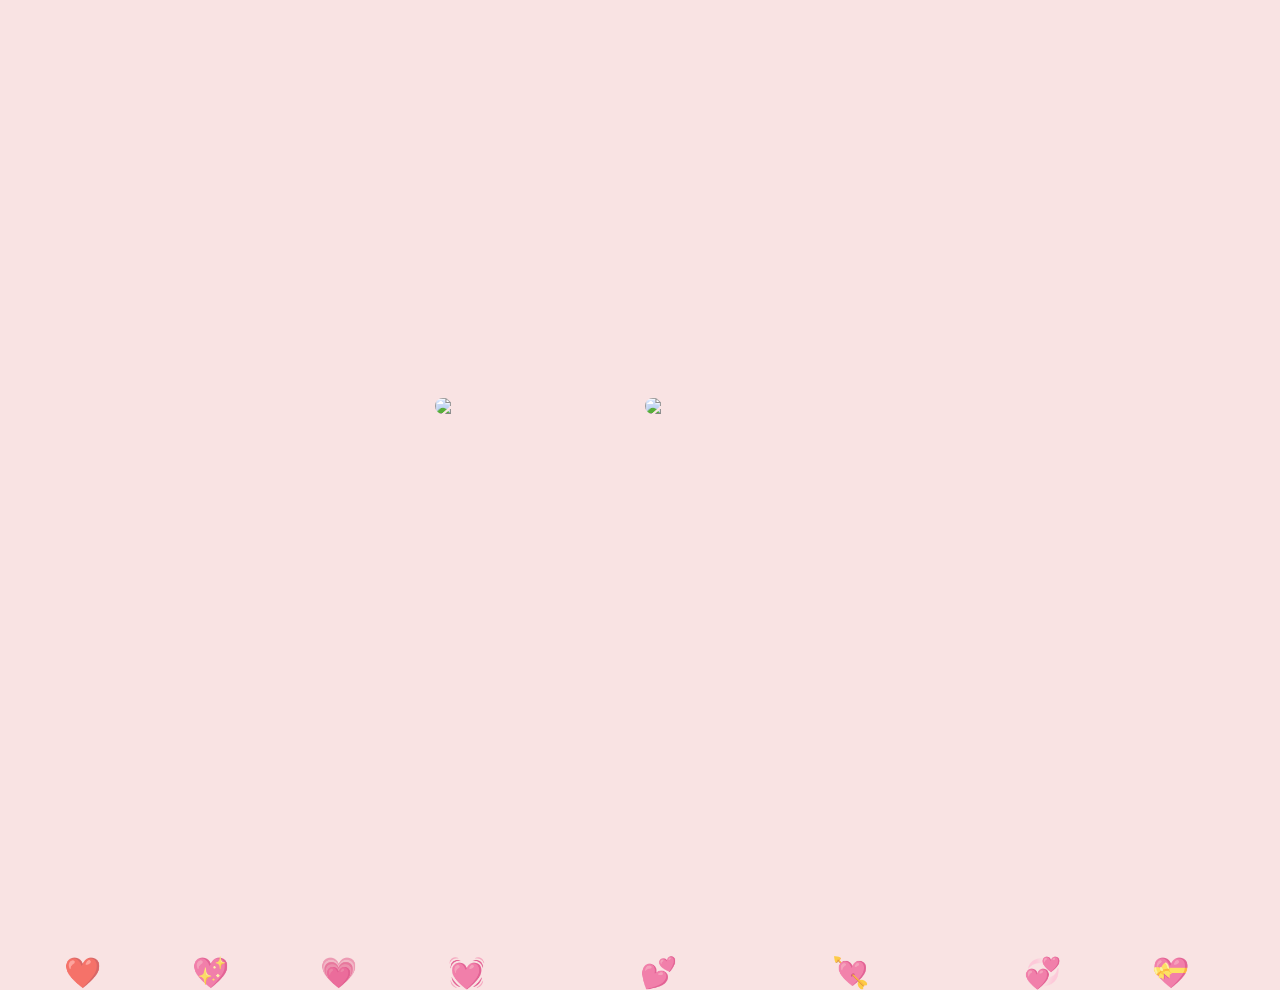
==== yes_page.html @ 217b0b9e "updated the text" ====
<!DOCTYPE html>
<html lang="en">
<head>
    <meta charset="UTF-8">
    <meta name="viewport" content="width=device-width, initial-scale=1.0">
    <title>Knew you would say yes!</title>
    <link rel="stylesheet" href="./yes_style.css">
</head>
<body>
    <!-- Heart animation container -->
    <div class="hearts-container">
        <span class="heart" style="left: 5%; animation-duration: 6s;">❤️</span>
        <span class="heart" style="left: 15%; animation-duration: 7s;">💖</span>
        <span class="heart" style="left: 25%; animation-duration: 5s;">💗</span>
        <span class="heart" style="left: 35%; animation-duration: 6s;">💓</span>
        <span class="heart" style="left: 50%; animation-duration: 8s;">💕</span>
        <span class="heart" style="left: 65%; animation-duration: 7s;">💘</span>
        <span class="heart" style="left: 80%; animation-duration: 6s;">💞</span>
        <span class="heart" style="left: 90%; animation-duration: 5s;">💝</span>
    </div>

    <div class="container">
        <h1 class="header_text">Knew you would say yes!</h1>
        
        <div class="gif_container">
            <img src="https://i.pinimg.com/originals/65/ce/b7/65ceb77f696e027a512524a58b2cfd40.gif">
            <img src="https://media1.tenor.com/m/MKvbtQd5cpMAAAAC/mintyai4.gif">
        </div>
        <h1 class="header_text">With every beat of my heart I Love you ji</h1> 
        <h1 class="header_text">and you are the most important part of my life.</h1>
    </div>
</body>
</html>
---- yes_style.css ----
/* General body styling */
body {
    display: flex;
    justify-content: center;
    align-items: center;
    height: 100vh;
    margin: 0;
    background-color: #f9e3e3;
    font-family: 'Arial', sans-serif;
    overflow: hidden; /* Prevents scrolling due to floating hearts */
    position: relative;
}

/* Floating hearts container */
.hearts-container {
    position: absolute;
    top: 0;
    left: 0;
    width: 100%;
    height: 100%;
    pointer-events: none; /* Ensures hearts don't interfere with clicks */
}

/* Individual heart animation */
.heart {
    position: absolute;
    bottom: -10%;
    font-size: 30px;
    color: #d32f2f;
    opacity: 0.7;
    animation: floatHearts 6s linear infinite;
}

/* Animation for floating hearts */
@keyframes floatHearts {
    0% {
        transform: translateY(0) scale(1);
        opacity: 1;
    }
    50% {
        transform: translateY(-50vh) scale(1.2);
        opacity: 0.8;
    }
    100% {
        transform: translateY(-100vh) scale(1.5);
        opacity: 0;
    }
}

/* Main container */
.container {
    text-align: center;
    position: relative;
    z-index: 2;
}

/* Animated text */
.header_text {
    font-size: 3em;
    color: #d32f2f;
    opacity: 0;
    animation: fadeInBounce 2s ease-in-out forwards, bounce 1.5s infinite ease-in-out 2s;
}

/* Fade-in bounce animation */
@keyframes fadeInBounce {
    0% { opacity: 0; transform: translateY(-50px); }
    50% { opacity: 1; transform: translateY(10px); }
    100% { opacity: 1; transform: translateY(0); }
}

/* Continuous bounce effect */
@keyframes bounce {
    0%, 100% { transform: translateY(0); }
    50% { transform: translateY(-10px); }
}

/* GIF container */
.gif_container {
    display: flex;
    justify-content: center;
    align-items: center;
    gap: 10px;
}

/* Styling for images */
.gif_container img {
    width: 200px;
    height: auto;
    border-radius: 10px;
}
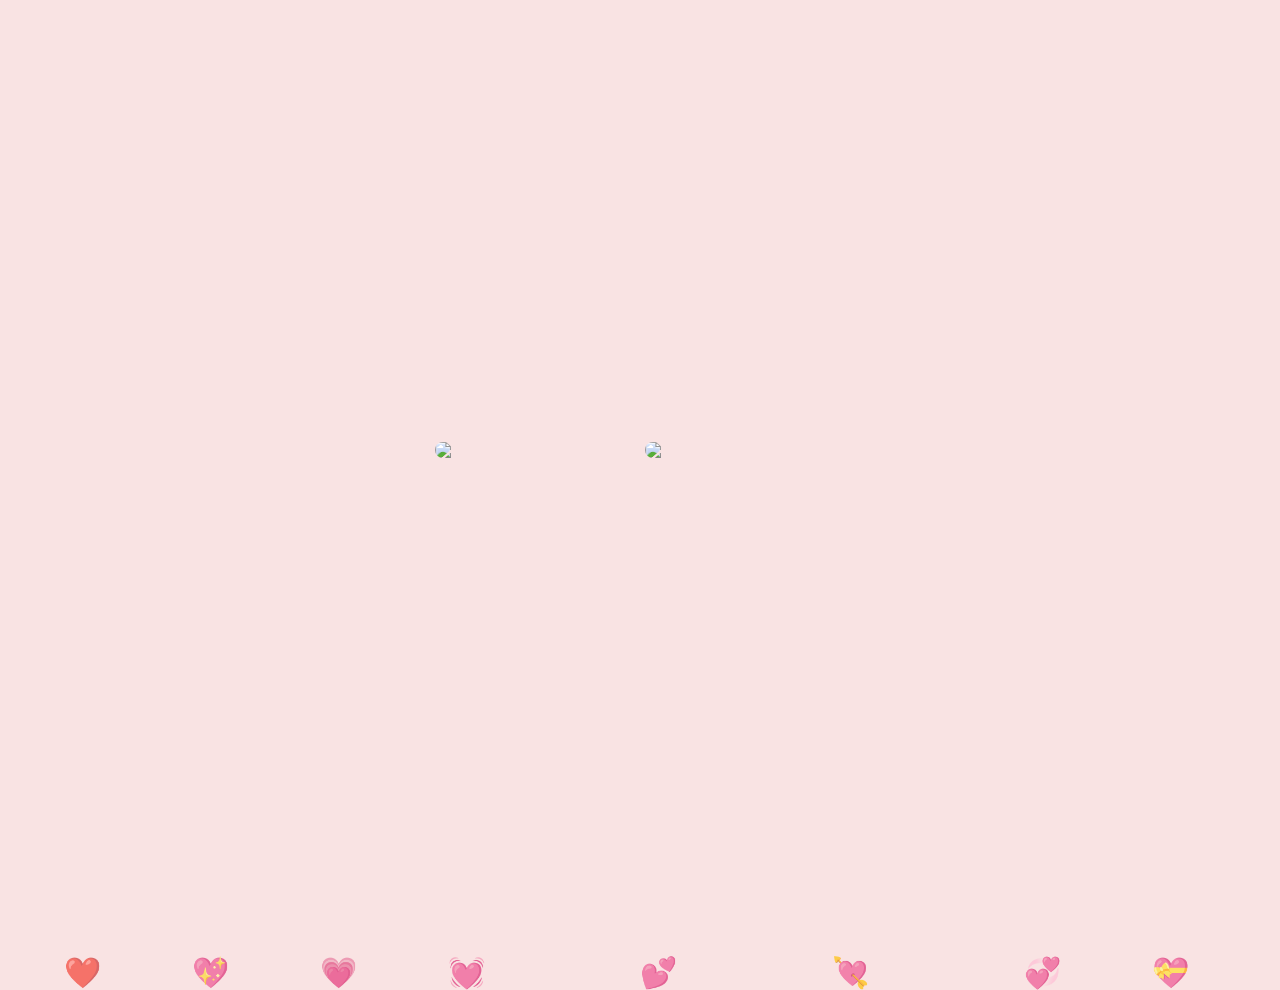
==== commit 6b128692: "added background functionality in code" ====
--- a/yes_page.html
+++ b/yes_page.html
@@ -20,14 +20,39 @@
     </div>
 
     <div class="container">
+        
         <h1 class="header_text">Knew you would say yes!</h1>
+        <h1 class="header_text"> Click on the screen for Music</h2>
         
         <div class="gif_container">
             <img src="https://i.pinimg.com/originals/65/ce/b7/65ceb77f696e027a512524a58b2cfd40.gif">
             <img src="https://media1.tenor.com/m/MKvbtQd5cpMAAAAC/mintyai4.gif">
         </div>
+        
         <h1 class="header_text">With every beat of my heart I Love you ji</h1> 
         <h1 class="header_text">and you are the most important part of my life.</h1>
     </div>
+    <audio id="background-music" autoplay loop>
+    <source src="song.mp3" type="audio/mp3">
+</audio>
+
+<script>
+    document.addEventListener("DOMContentLoaded", function() {
+        const audio = document.getElementById("background-music");
+
+        // Try playing the audio
+        audio.volume = 0.5; // Set volume to 50%
+        audio.play().catch(error => {
+            console.log("Autoplay blocked. Trying again after user interaction.");
+            
+            // If autoplay is blocked, play after user interacts with the page
+            document.body.addEventListener("click", function() {
+                audio.play();
+            }, { once: true }); // Runs only once
+        });
+    });
+</script>
+
+    
 </body>
 </html>
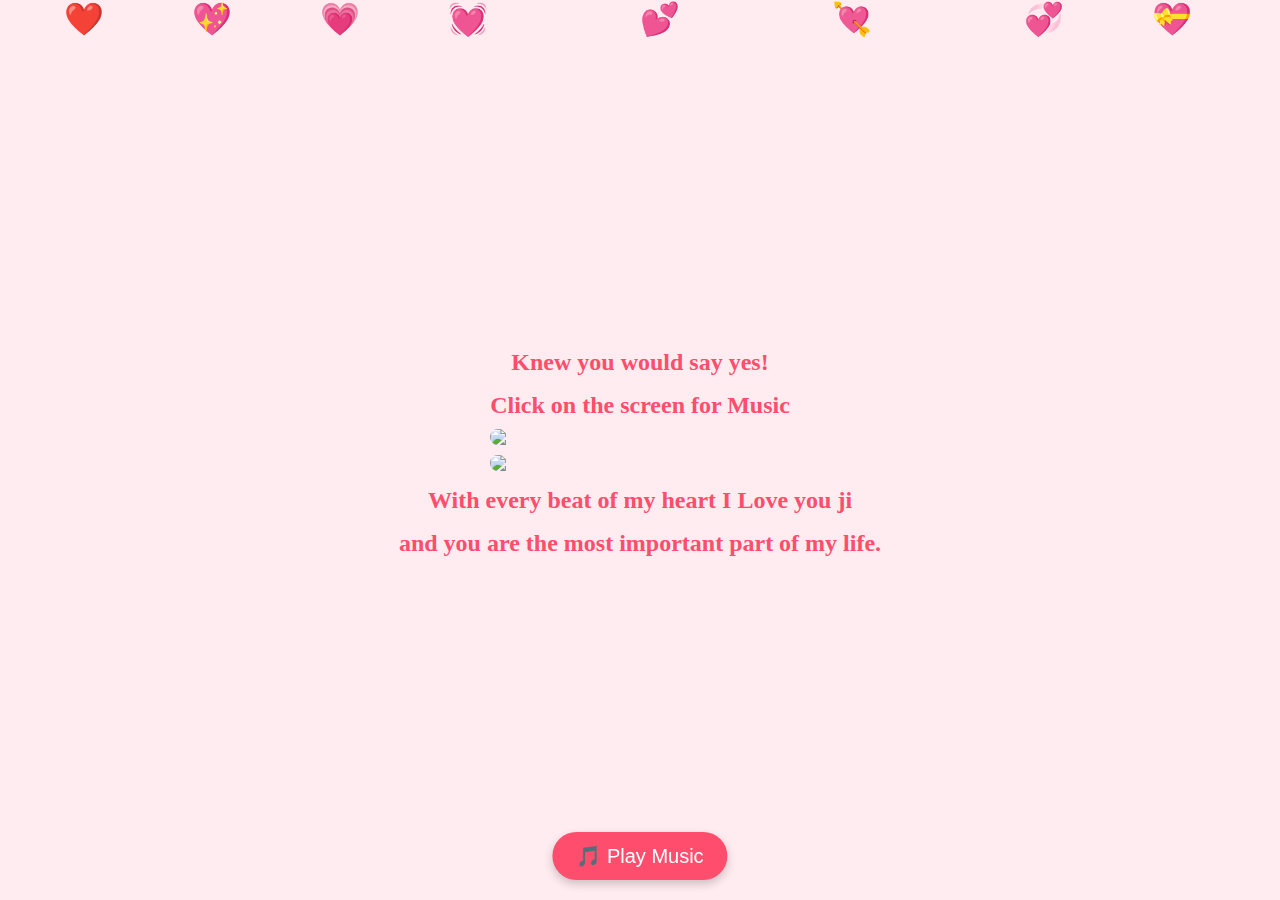
==== commit 502fbe1c: "fixed the screening size problem on iphone screen" ====
--- a/yes_page.html
+++ b/yes_page.html
@@ -2,11 +2,12 @@
 <html lang="en">
 <head>
     <meta charset="UTF-8">
-    <meta name="viewport" content="width=device-width, initial-scale=1.0">
+    <meta name="viewport" content="width=device-width, initial-scale=1.0, user-scalable=no">
     <title>Knew you would say yes!</title>
     <link rel="stylesheet" href="./yes_style.css">
 </head>
 <body>
+
     <!-- Heart animation container -->
     <div class="hearts-container">
         <span class="heart" style="left: 5%; animation-duration: 6s;">❤️</span>
@@ -20,39 +21,45 @@
     </div>
 
     <div class="container">
-        
         <h1 class="header_text">Knew you would say yes!</h1>
-        <h1 class="header_text"> Click on the screen for Music</h2>
-        
+        <h1 class="header_text"> Click on the screen for Music</h1>
+
         <div class="gif_container">
             <img src="https://i.pinimg.com/originals/65/ce/b7/65ceb77f696e027a512524a58b2cfd40.gif">
             <img src="https://media1.tenor.com/m/MKvbtQd5cpMAAAAC/mintyai4.gif">
         </div>
-        
+
         <h1 class="header_text">With every beat of my heart I Love you ji</h1> 
         <h1 class="header_text">and you are the most important part of my life.</h1>
     </div>
-    <audio id="background-music" autoplay loop>
-    <source src="song.mp3" type="audio/mp3">
-</audio>
 
-<script>
-    document.addEventListener("DOMContentLoaded", function() {
-        const audio = document.getElementById("background-music");
+    <!-- Background Music -->
+    <audio id="background-music" loop>
+        <source src="song.mp3" type="audio/mp3">
+    </audio>
 
-        // Try playing the audio
-        audio.volume = 0.5; // Set volume to 50%
-        audio.play().catch(error => {
-            console.log("Autoplay blocked. Trying again after user interaction.");
-            
-            // If autoplay is blocked, play after user interacts with the page
-            document.body.addEventListener("click", function() {
+    <!-- Play Button for Mobile Users -->
+    <button id="play-music-btn">🎵 Play Music</button>
+
+    <script>
+        document.addEventListener("DOMContentLoaded", function() {
+            const audio = document.getElementById("background-music");
+            const playButton = document.getElementById("play-music-btn");
+
+            // Try to autoplay
+            audio.volume = 0.5;
+            audio.play().catch(() => {
+                console.log("Autoplay blocked. Showing play button.");
+                playButton.style.display = "block";
+            });
+
+            // Play when button is clicked
+            playButton.addEventListener("click", function() {
                 audio.play();
-            }, { once: true }); // Runs only once
+                playButton.style.display = "none"; // Hide button after playing
+            });
         });
-    });
-</script>
+    </script>
 
-    
 </body>
 </html>
--- a/yes_style.css
+++ b/yes_style.css
@@ -1,91 +1,80 @@
-/* General body styling */
-body {
+/* Full-page container */
+body, html {
+    height: 100vh;
+    width: 100vw;
+    margin: 0;
+    padding: 0;
     display: flex;
+    flex-direction: column;
     justify-content: center;
     align-items: center;
-    height: 100vh;
-    margin: 0;
-    background-color: #f9e3e3;
-    font-family: 'Arial', sans-serif;
-    overflow: hidden; /* Prevents scrolling due to floating hearts */
-    position: relative;
+    text-align: center;
+    background-color: #ffecf0; /* Light pink */
+    overflow: hidden; /* Prevent scrolling */
 }
 
-/* Floating hearts container */
+/* Heart animation */
 .hearts-container {
     position: absolute;
     top: 0;
     left: 0;
     width: 100%;
     height: 100%;
-    pointer-events: none; /* Ensures hearts don't interfere with clicks */
+    pointer-events: none;
 }
 
-/* Individual heart animation */
 .heart {
     position: absolute;
-    bottom: -10%;
-    font-size: 30px;
-    color: #d32f2f;
-    opacity: 0.7;
-    animation: floatHearts 6s linear infinite;
+    font-size: 2rem;
+    animation: floatUp 5s linear infinite;
 }
 
-/* Animation for floating hearts */
-@keyframes floatHearts {
-    0% {
-        transform: translateY(0) scale(1);
-        opacity: 1;
-    }
-    50% {
-        transform: translateY(-50vh) scale(1.2);
-        opacity: 0.8;
-    }
-    100% {
-        transform: translateY(-100vh) scale(1.5);
-        opacity: 0;
-    }
+@keyframes floatUp {
+    0% { transform: translateY(100vh) scale(1); opacity: 1; }
+    100% { transform: translateY(-10vh) scale(1.5); opacity: 0; }
 }
 
-/* Main container */
+/* Centering main content */
 .container {
-    text-align: center;
-    position: relative;
-    z-index: 2;
+    max-width: 90%;
+    padding: 10px;
 }
 
-/* Animated text */
+/* Responsive text */
 .header_text {
-    font-size: 3em;
-    color: #d32f2f;
-    opacity: 0;
-    animation: fadeInBounce 2s ease-in-out forwards, bounce 1.5s infinite ease-in-out 2s;
+    font-size: 1.5rem;
+    color: #ff4d6d;
+    margin-bottom: 10px;
 }
 
-/* Fade-in bounce animation */
-@keyframes fadeInBounce {
-    0% { opacity: 0; transform: translateY(-50px); }
-    50% { opacity: 1; transform: translateY(10px); }
-    100% { opacity: 1; transform: translateY(0); }
-}
-
-/* Continuous bounce effect */
-@keyframes bounce {
-    0%, 100% { transform: translateY(0); }
-    50% { transform: translateY(-10px); }
-}
-
-/* GIF container */
+/* Responsive GIF container */
 .gif_container {
     display: flex;
-    justify-content: center;
+    flex-direction: column;
     align-items: center;
     gap: 10px;
 }
 
-/* Styling for images */
 .gif_container img {
-    width: 200px;
+    width: 80%; /* Adjusts for mobile */
+    max-width: 300px; /* Limits size on larger screens */
     height: auto;
     border-radius: 10px;
 }
+
+/* Ensure music plays button */
+#play-music-btn {
+    background-color: #ff4d6d;
+    color: white;
+    font-size: 20px;
+    padding: 12px 24px;
+    border: none;
+    border-radius: 25px;
+    cursor: pointer;
+    transition: 0.3s ease-in-out;
+    box-shadow: 0px 4px 10px rgba(0, 0, 0, 0.2);
+    position: fixed;
+    bottom: 20px;
+    left: 50%;
+    transform: translateX(-50%);
+}
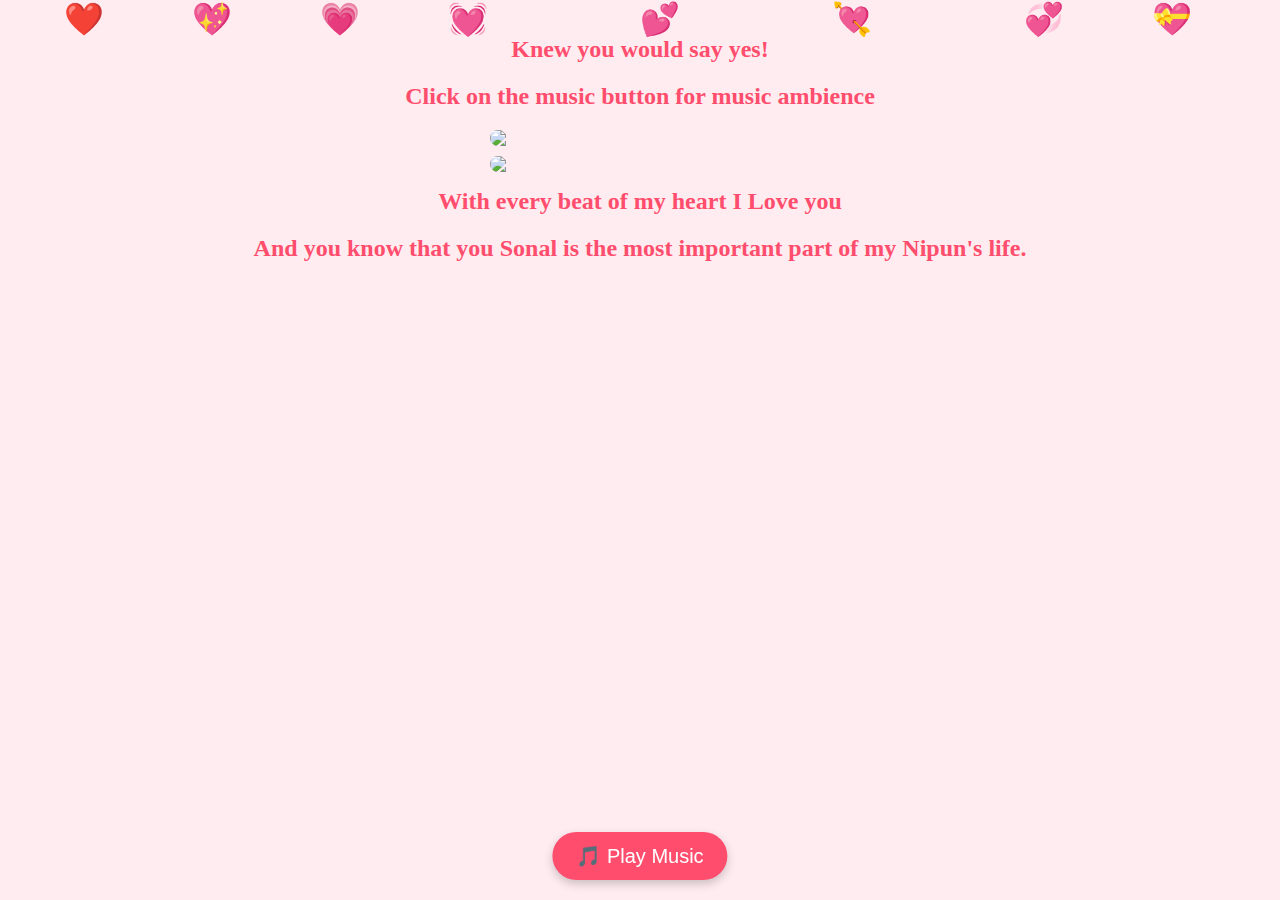
==== commit 3a812ae2: "updated the messages" ====
--- a/yes_page.html
+++ b/yes_page.html
@@ -22,15 +22,15 @@
 
     <div class="container">
         <h1 class="header_text">Knew you would say yes!</h1>
-        <h1 class="header_text"> Click on the screen for Music</h1>
+        <h1 class="header_text"> Click on the music button for music ambience</h1>
 
         <div class="gif_container">
             <img src="https://i.pinimg.com/originals/65/ce/b7/65ceb77f696e027a512524a58b2cfd40.gif">
             <img src="https://media1.tenor.com/m/MKvbtQd5cpMAAAAC/mintyai4.gif">
         </div>
 
-        <h1 class="header_text">With every beat of my heart I Love you ji</h1> 
-        <h1 class="header_text">and you are the most important part of my life.</h1>
+        <h1 class="header_text">With every beat of my heart I Love you </h1> 
+        <h1 class="header_text">And you know that you Sonal is the most important part of my Nipun's life.</h1>
     </div>
 
     <!-- Background Music -->
--- a/yes_style.css
+++ b/yes_style.css
@@ -1,25 +1,25 @@
-/* Full-page container */
+/* Allow vertical scrolling */
 body, html {
-    height: 100vh;
-    width: 100vw;
+    height: 100%;
+    width: 100%;
     margin: 0;
     padding: 0;
     display: flex;
     flex-direction: column;
-    justify-content: center;
     align-items: center;
     text-align: center;
     background-color: #ffecf0; /* Light pink */
-    overflow: hidden; /* Prevent scrolling */
+    overflow-x: hidden; /* Prevent horizontal scrolling */
+    overflow-y: auto; /* Enable vertical scrolling */
 }
 
 /* Heart animation */
 .hearts-container {
-    position: absolute;
+    position: fixed; /* Keeps hearts floating while scrolling */
     top: 0;
     left: 0;
     width: 100%;
-    height: 100%;
+    height: 100vh;
     pointer-events: none;
 }
 
@@ -34,17 +34,18 @@
     100% { transform: translateY(-10vh) scale(1.5); opacity: 0; }
 }
 
-/* Centering main content */
+/* Container now scrollable */
 .container {
     max-width: 90%;
-    padding: 10px;
+    padding: 20px;
 }
 
-/* Responsive text */
+/* Text visibility */
 .header_text {
     font-size: 1.5rem;
     color: #ff4d6d;
-    margin-bottom: 10px;
+    margin-bottom: 20px;
+    word-wrap: break-word;
 }
 
 /* Responsive GIF container */
@@ -56,13 +57,13 @@
 }
 
 .gif_container img {
-    width: 80%; /* Adjusts for mobile */
-    max-width: 300px; /* Limits size on larger screens */
+    width: 80%;
+    max-width: 300px;
     height: auto;
     border-radius: 10px;
 }
 
-/* Ensure music plays button */
+/* Ensure music button stays at bottom */
 #play-music-btn {
     background-color: #ff4d6d;
     color: white;
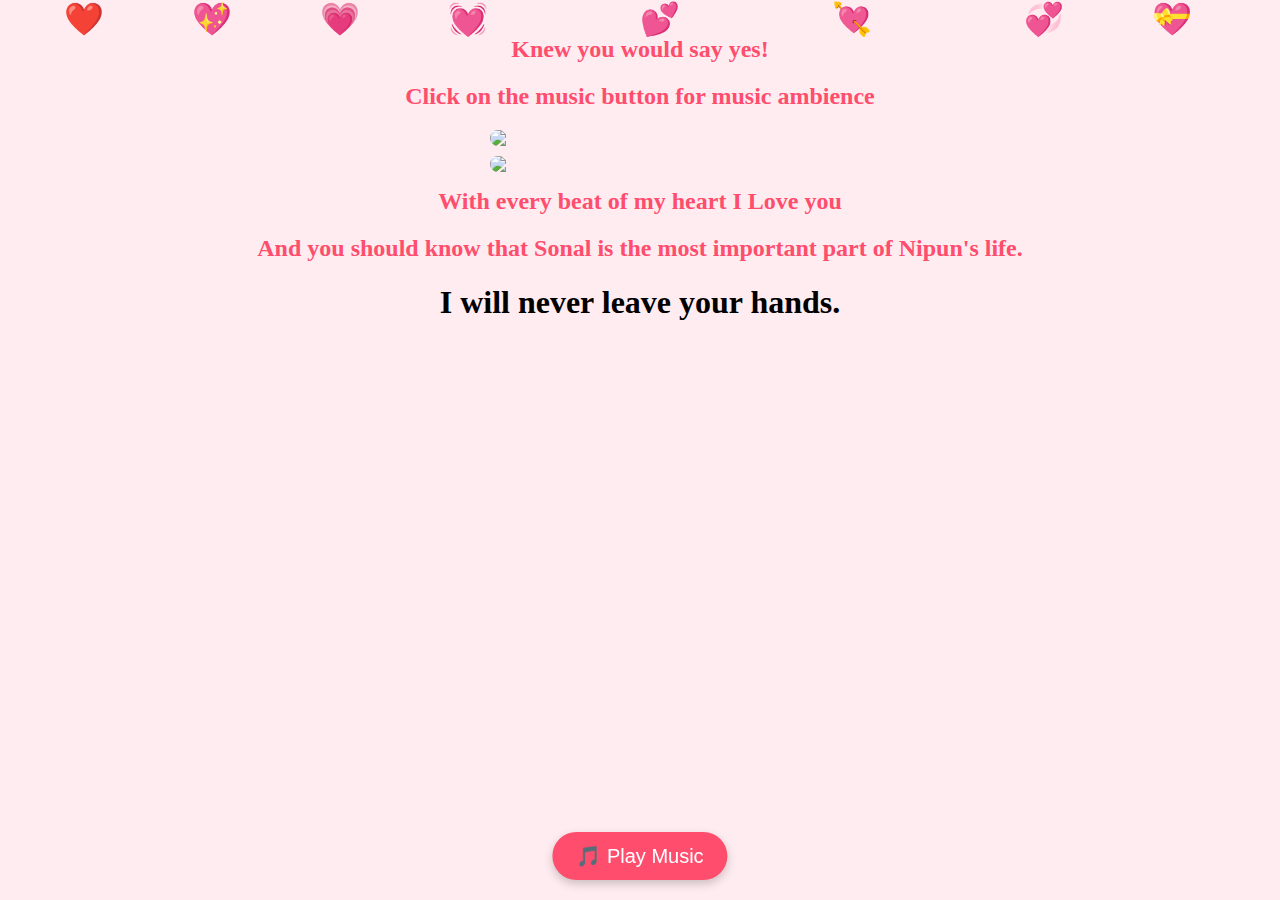
==== commit 3592756d: "added the message" ====
--- a/yes_page.html
+++ b/yes_page.html
@@ -30,7 +30,8 @@
         </div>
 
         <h1 class="header_text">With every beat of my heart I Love you </h1> 
-        <h1 class="header_text">And you know that you Sonal is the most important part of my Nipun's life.</h1>
+        <h1 class="header_text">And you should know that Sonal is the most important part of Nipun's life.</h1>
+        <h1 class="header-text"> I will never leave your hands.</h1>
     </div>
 
     <!-- Background Music -->
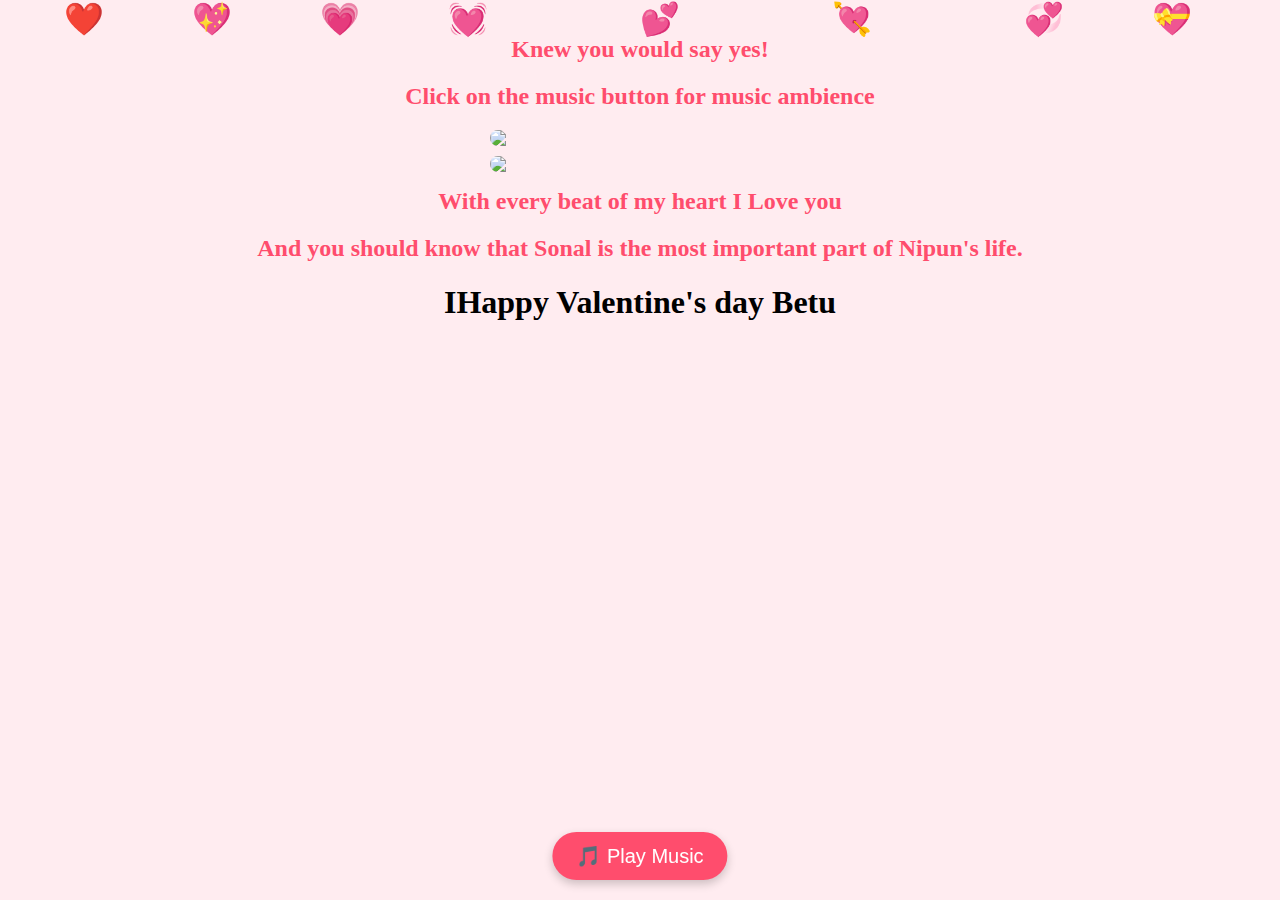
==== commit 288e3fa4: "updated the message" ====
--- a/yes_page.html
+++ b/yes_page.html
@@ -31,7 +31,7 @@
 
         <h1 class="header_text">With every beat of my heart I Love you </h1> 
         <h1 class="header_text">And you should know that Sonal is the most important part of Nipun's life.</h1>
-        <h1 class="header-text"> I will never leave your hands.</h1>
+        <h1 class="header-text"> IHappy Valentine's day Betu</h1>
     </div>
 
     <!-- Background Music -->
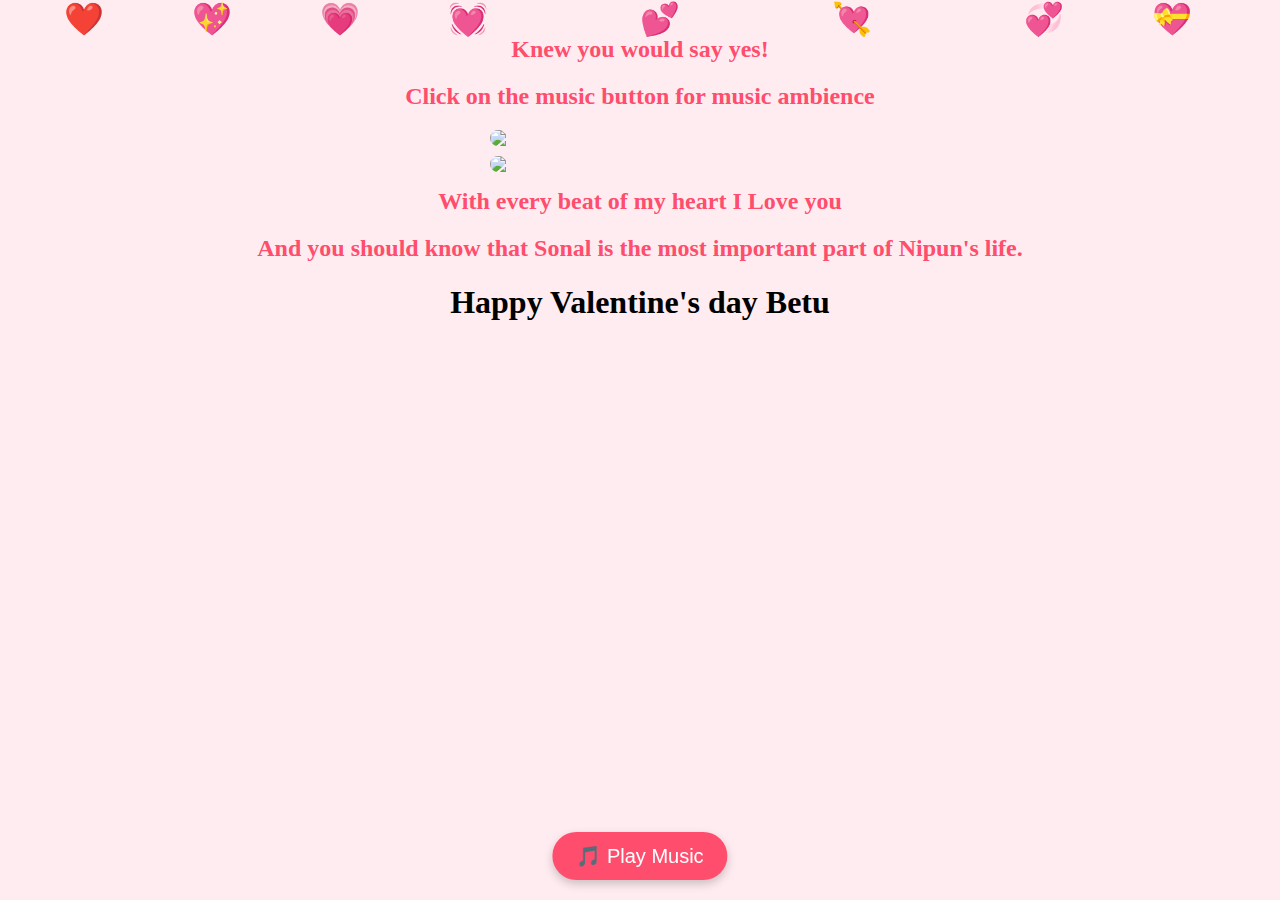
==== commit fe58d0f3: "updated the text" ====
--- a/yes_page.html
+++ b/yes_page.html
@@ -31,7 +31,7 @@
 
         <h1 class="header_text">With every beat of my heart I Love you </h1> 
         <h1 class="header_text">And you should know that Sonal is the most important part of Nipun's life.</h1>
-        <h1 class="header-text"> IHappy Valentine's day Betu</h1>
+        <h1 class="header-text"> Happy Valentine's day Betu</h1>
     </div>
 
     <!-- Background Music -->
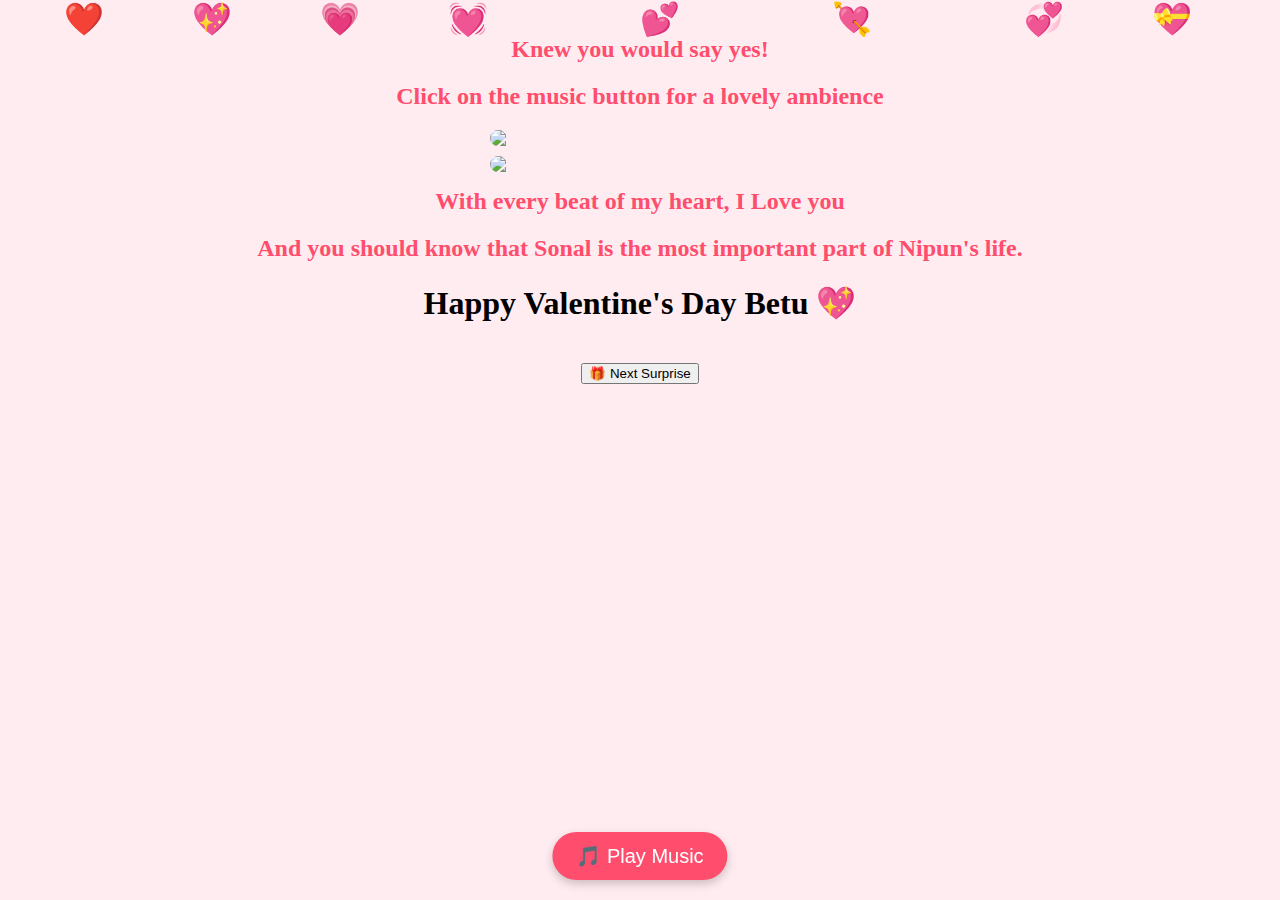
==== commit 5d0494ea: "updated video page" ====
--- a/yes_page.html
+++ b/yes_page.html
@@ -22,16 +22,16 @@
 
     <div class="container">
         <h1 class="header_text">Knew you would say yes!</h1>
-        <h1 class="header_text"> Click on the music button for music ambience</h1>
+        <h1 class="header_text"> Click on the music button for a lovely ambience</h1>
 
         <div class="gif_container">
             <img src="https://i.pinimg.com/originals/65/ce/b7/65ceb77f696e027a512524a58b2cfd40.gif">
             <img src="https://media1.tenor.com/m/MKvbtQd5cpMAAAAC/mintyai4.gif">
         </div>
 
-        <h1 class="header_text">With every beat of my heart I Love you </h1> 
+        <h1 class="header_text">With every beat of my heart, I Love you</h1> 
         <h1 class="header_text">And you should know that Sonal is the most important part of Nipun's life.</h1>
-        <h1 class="header-text"> Happy Valentine's day Betu</h1>
+        <h1 class="header-text"> Happy Valentine's Day Betu 💖</h1>
     </div>
 
     <!-- Background Music -->
@@ -39,8 +39,11 @@
         <source src="song.mp3" type="audio/mp3">
     </audio>
 
-    <!-- Play Button for Mobile Users -->
+    <!-- Play Music Button -->
     <button id="play-music-btn">🎵 Play Music</button>
+
+    <!-- Next Surprise Button -->
+    <button id="next-surprise-btn" onclick="window.location.href='video.html'">🎁 Next Surprise</button>
 
     <script>
         document.addEventListener("DOMContentLoaded", function() {
--- a/yes_style.css
+++ b/yes_style.css
@@ -79,3 +79,52 @@
     left: 50%;
     transform: translateX(-50%);
 }
+
+/* Back Button Styling */
+#back-page-btn {
+    background-color: #ff4d6d;
+    color: white;
+    font-size: 20px;
+    padding: 12px 24px;
+    border: none;
+    border-radius: 25px;
+    cursor: pointer;
+    transition: 0.3s ease-in-out;
+    box-shadow: 0px 4px 10px rgba(0, 0, 0, 0.2);
+    position: fixed;
+    bottom: 20px;
+    left: 50%;
+    transform: translateX(-50%);
+}
+
+/* Hover effect */
+#back-page-btn:hover {
+    background-color: #e63950;
+}
+.message {
+    color: #ff4d6d;  /* Match video theme */
+    font-size: 18px; /* Adjust size for readability */
+    text-align: center;
+    font-weight: bold;
+    padding: 10px;
+    margin-bottom: 15px;
+}
+
+.video-container {
+    position: relative;
+    width: 100%;
+    max-width: 600px;
+    margin: 0 auto;
+    background-color: #ff4d6d; /* Match the theme */
+    border-radius: 15px;
+    padding: 10px;
+}
+
+video {
+    width: 100%;
+    height: auto;
+    border-radius: 10px;
+    display: block;
+}
+
+
